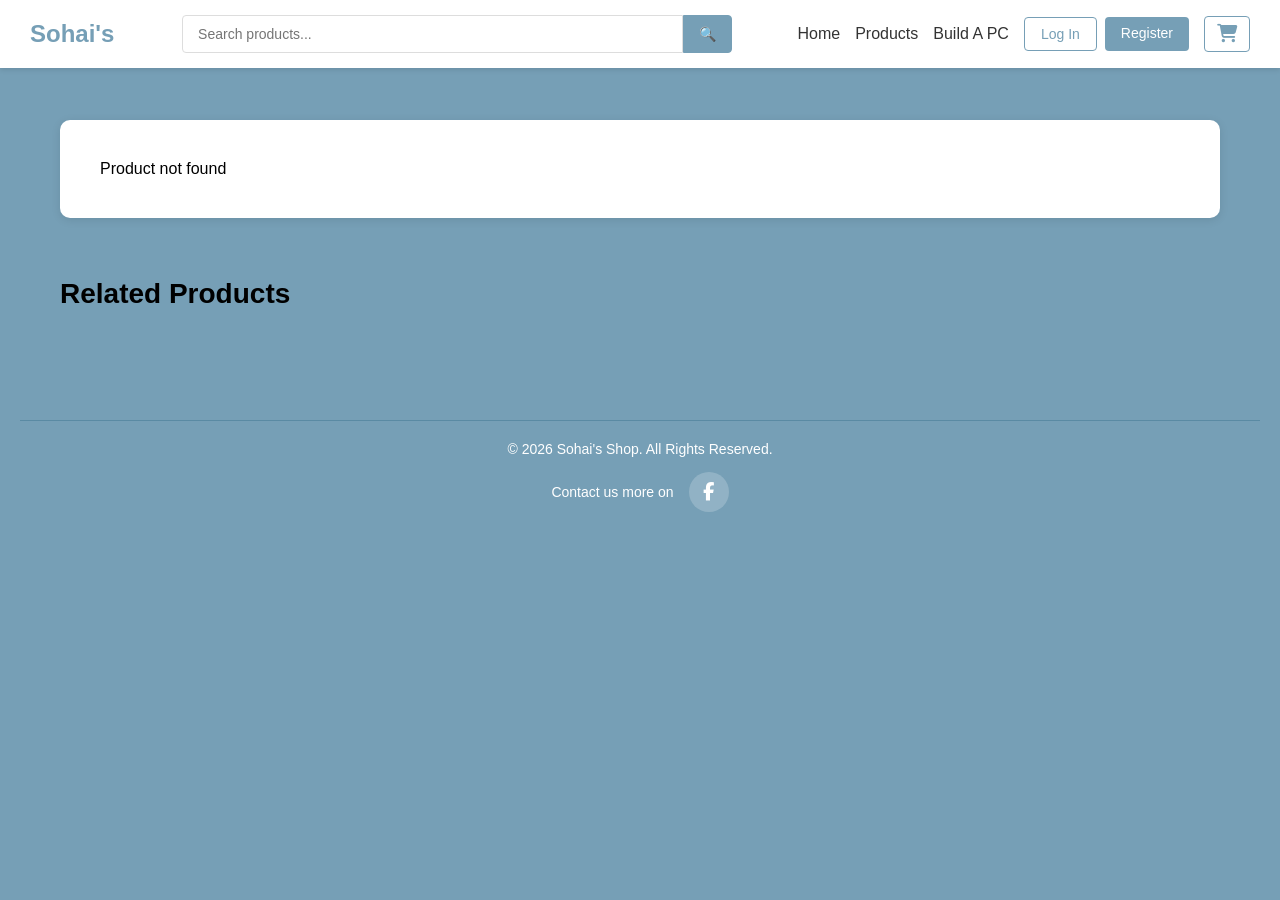
==== pages/product.html @ 2d788b6e "Initialize Commit" ====
<!DOCTYPE html>
<html lang="en">

<head>
  <meta charset="UTF-8">
  <meta name="viewport" content="width=device-width, initial-scale=1.0">
  <title>Product Detail</title>
  <link rel="stylesheet" href="../assets/stylesheet/product.css">
  <link rel="stylesheet" href="https://cdnjs.cloudflare.com/ajax/libs/font-awesome/6.4.0/css/all.min.css">
</head>

<body>
  <!-- Header will be loaded dynamically -->
  <div id="header-container"></div>

  <div class="product-container">
    <div class="product-content">
      <!-- Product Image Section -->
      <div class="product-image-section">
        <div class="main-image">
          <img id="main-image" src="" alt="Product Image">
        </div>
      </div>

      <!-- Product Details Section -->
      <div class="product-details-section">
        <h1 id="product-name" class="product-name"></h1>

        <div class="rating">
          <span class="stars">★★★★★</span>
          <span class="review-count">(0 reviews)</span>
        </div>

        <div class="price-section">
          <span class="price" id="product-price"></span>
          <span class="status">In Stock</span>
        </div>

        <p class="description" id="product-description">High-quality product with premium features and excellent
          performance.</p>

        <div class="specifications">
          <h3>Specifications</h3>
          <ul id="specs-list">
            <li>Premium Quality</li>
            <li>Durable Design</li>
            <li>Professional Grade</li>
          </ul>
        </div>

        <div class="quantity-section">
          <label for="quantity">Quantity:</label>
          <div class="quantity-selector">
            <button class="qty-btn" id="qty-minus">−</button>
            <input type="number" id="quantity" value="1" min="1" max="10">
            <button class="qty-btn" id="qty-plus">+</button>
          </div>
        </div>

        <div class="action-buttons">
          <button class="btn-add-cart"><i class="fas fa-shopping-cart"></i> Add to Cart</button>
          <button class="btn-wishlist"><i class="fas fa-heart"></i></button>
        </div>
      </div>
    </div>

    <!-- Related Products Section -->
    <div class="related-products">
      <h2>Related Products</h2>
      <div id="related-list" class="related-products-grid">
      </div>
    </div>
  </div>

  <!-- Footer -->
  <footer class="site-footer">
    <p>&copy; 2026 Sohai's Shop. All Rights Reserved.</p>
    <div class="footer-social">
      <p class="contact-text">Contact us more on</p>
      <a href="https://www.facebook.com/sohaicomputer" target="_blank" class="social-icon facebook-icon">
        <i class="fab fa-facebook-f"></i>
      </a>
    </div>
  </footer>

  <script src="../assets/script/collections.js"></script>
  <script src="../assets/script/auth.js"></script>
  <script src="../assets/script/cart.js"></script>
  <script src="../assets/script/load-header.js"></script>
  <script src="../assets/script/product.js"></script>
</body>

</html>
---- assets/stylesheet/product.css ----
:root {
    --primary-color: ;
    --secondary-color: #E2DBBE;
    --third-color: #769FB6;

    --product-card-color: #FFFF;
    --product-card-nameColor: #000000;
    --product-card-priceColor: #000000;

    --product-name-size: ;
    --product-price-size: ;
    --product-description-size: ;

    --card-background-color: ;
}

* {
    margin: 0;
    padding: 0;
    box-sizing: border-box;
    font-family: Arial, sans-serif;
}

body {
    padding: 80px 20px 0 20px;
    background-color: var(--third-color);
    margin: 0;
}

/* Header Style */

.site-header {
    background-color: #fff;
    box-shadow: 0 2px 5px rgba(0, 0, 0, 0.1);
    position: fixed;
    top: 0;
    left: 0;
    right: 0;
    z-index: 1000;
}

.header-container {
    width: 100%;
    padding: 15px 30px;
    display: flex;
    align-items: center;
    gap: 50px;
}

.logo {
    text-decoration: none;
    flex-shrink: 0;
    margin-right: 10px;
}

.logo-text {
    font-size: 24px;
    font-weight: bold;
    color: var(--third-color, #769FB6);
}

.search-bar {
    display: flex;
    align-items: center;
    width: 550px;
    margin: 0 auto;
}

.search-input {
    flex: 1;
    padding: 10px 15px;
    border: 1px solid #ddd;
    border-radius: 4px 0 0 4px;
    font-size: 14px;
    outline: none;
}

.search-input:focus {
    border-color: var(--third-color, #769FB6);
}

.search-btn {
    padding: 10px 15px;
    background-color: var(--third-color, #769FB6);
    border: 1px solid var(--third-color, #769FB6);
    border-radius: 0 4px 4px 0;
    cursor: pointer;
    font-size: 14px;
}

.search-btn:hover {
    background-color: #5a8aa3;
}

.main-nav {
    display: flex;
    align-items: center;
    flex-shrink: 0;
    margin-left: auto;
}

.nav-list {
    list-style: none;
    display: flex;
    gap: 15px;
}

.nav-list li a {
    text-decoration: none;
    color: #333;
    font-size: 16px;
    transition: color 0.3s ease;
}

.nav-list li a:hover {
    color: var(--third-color, #769FB6);
}

/* Auth Buttons */
.auth-buttons {
    display: flex;
    gap: 8px;
    margin-left: 15px;
}

.btn-login,
.btn-register {
    padding: 8px 16px;
    border-radius: 4px;
    text-decoration: none;
    font-size: 14px;
    transition: all 0.3s ease;
}

.btn-login {
    color: var(--third-color, #769FB6);
    border: 1px solid var(--third-color, #769FB6);
}

.btn-login:hover {
    background-color: var(--third-color, #769FB6);
    color: #fff;
}

.btn-register {
    background-color: var(--third-color, #769FB6);
    color: #fff;
}

.btn-register:hover {
    background-color: #5a8aa3;
}

/* Cart Button Styles */
.header-right-section {
    display: flex;
    align-items: center;
    gap: 15px;
}

.cart-button {
    position: relative;
    background: none;
    border: 1px solid var(--third-color, #769FB6);
    color: var(--third-color, #769FB6);
    font-size: 18px;
    padding: 8px 12px;
    cursor: pointer;
    border-radius: 4px;
    transition: all 0.3s ease;
    display: flex;
    align-items: center;
    gap: 5px;
}

.cart-button:hover {
    background-color: var(--third-color, #769FB6);
    color: #fff;
}

.cart-badge {
    position: absolute;
    top: -8px;
    right: -8px;
    background-color: #e74c3c;
    color: white;
    border-radius: 50%;
    width: 20px;
    height: 20px;
    display: flex;
    align-items: center;
    justify-content: center;
    font-size: 12px;
    font-weight: bold;
}

/* Login/Register Modal Styles */
.modal {
    display: none;
    position: fixed;
    z-index: 2000;
    left: 0;
    top: 0;
    width: 100%;
    height: 100%;
    background-color: rgba(0, 0, 0, 0.5);
    justify-content: center;
    align-items: center;
}

.modal-content {
    background-color: #fff;
    padding: 30px;
    border-radius: 8px;
    box-shadow: 0 4px 20px rgba(0, 0, 0, 0.3);
    width: 90%;
    max-width: 400px;
    animation: slideIn 0.3s ease;
}

@keyframes slideIn {
    from {
        opacity: 0;
        transform: translateY(-20px);
    }

    to {
        opacity: 1;
        transform: translateY(0);
    }
}

.modal-header {
    display: flex;
    justify-content: space-between;
    align-items: center;
    margin-bottom: 20px;
    border-bottom: 1px solid #eee;
    padding-bottom: 15px;
}

.modal-header h2 {
    margin: 0;
    font-size: 24px;
    color: #333;
}

.close-modal {
    background: none;
    border: none;
    font-size: 28px;
    cursor: pointer;
    color: #999;
    transition: color 0.3s ease;
}

.close-modal:hover {
    color: #333;
}

.auth-form {
    display: flex;
    flex-direction: column;
    gap: 15px;
}

.form-group {
    display: flex;
    flex-direction: column;
}

.form-group label {
    margin-bottom: 5px;
    color: #333;
    font-weight: 600;
    font-size: 14px;
}

.form-group input {
    padding: 10px 12px;
    border: 1px solid #ddd;
    border-radius: 4px;
    font-size: 14px;
    transition: border-color 0.3s ease;
}

.form-group input:focus {
    outline: none;
    border-color: var(--third-color, #769FB6);
}

.btn-submit {
    padding: 12px;
    background-color: var(--third-color, #769FB6);
    color: white;
    border: none;
    border-radius: 4px;
    font-size: 16px;
    font-weight: 600;
    cursor: pointer;
    transition: background-color 0.3s ease;
}

.btn-submit:hover {
    background-color: #5a8aa3;
}

.toggle-text {
    text-align: center;
    font-size: 14px;
    color: #666;
    margin-top: 10px;
}

.toggle-text a {
    color: var(--third-color, #769FB6);
    text-decoration: none;
    font-weight: 600;
    cursor: pointer;
}

.toggle-text a:hover {
    text-decoration: underline;
}

.btn-logout {
    padding: 8px 16px;
    background-color: #e74c3c;
    color: #fff;
    border: none;
    border-radius: 4px;
    text-decoration: none;
    font-size: 14px;
    cursor: pointer;
    transition: all 0.3s ease;
}

.btn-logout:hover {
    background-color: #c0392b;
}

/* User Button Styles */
.btn-user {
    padding: 8px 16px;
    background-color: var(--third-color, #769FB6);
    color: #fff;
    border: none;
    border-radius: 4px;
    text-decoration: none;
    font-size: 14px;
    cursor: pointer;
    transition: all 0.3s ease;
}

.btn-user:hover {
    background-color: #5a8aa3;
}

/* Cart Container and Dropdown */
.cart-container {
    position: relative;
}

.cart-dropdown {
    position: absolute;
    top: 100%;
    right: 0;
    width: 350px;
    background: white;
    border: 1px solid #ddd;
    border-radius: 8px;
    box-shadow: 0 4px 12px rgba(0, 0, 0, 0.15);
    margin-top: 10px;
    z-index: 1001;
    max-height: 500px;
    display: flex;
    flex-direction: column;
}

.cart-dropdown-header {
    display: flex;
    justify-content: space-between;
    align-items: center;
    padding: 15px;
    border-bottom: 1px solid #eee;
}

.cart-dropdown-header h3 {
    margin: 0;
    font-size: 18px;
    color: #333;
}

.close-dropdown {
    background: none;
    border: none;
    font-size: 24px;
    cursor: pointer;
    color: #999;
    transition: color 0.3s ease;
}

.close-dropdown:hover {
    color: #333;
}

.cart-items-list {
    padding: 15px;
    overflow-y: auto;
    max-height: 350px;
}

.empty-cart {
    text-align: center;
    color: #999;
    padding: 20px;
    font-size: 14px;
}

.cart-item {
    display: flex;
    justify-content: space-between;
    align-items: center;
    padding: 12px;
    border-bottom: 1px solid #eee;
    gap: 10px;
}

.item-info {
    flex: 1;
}

.item-name {
    margin: 0;
    font-weight: 600;
    font-size: 14px;
    color: #333;
}

.item-price {
    margin: 5px 0 0 0;
    font-size: 12px;
    color: #666;
}

.remove-item {
    padding: 6px 12px;
    background-color: #e74c3c;
    color: white;
    border: none;
    border-radius: 4px;
    font-size: 12px;
    cursor: pointer;
    transition: background-color 0.3s ease;
    white-space: nowrap;
}

.remove-item:hover {
    background-color: #c0392b;
}

.cart-total {
    padding: 15px;
    border-top: 2px solid #eee;
    text-align: right;
    font-size: 16px;
    color: #333;
    background-color: #f5f5f5;
}

/* Registration Success Modal */
.registration-modal {
    display: flex !important;
    position: fixed;
    z-index: 2500;
    left: 0;
    top: 0;
    width: 100%;
    height: 100%;
    background-color: rgba(0, 0, 0, 0.5);
    justify-content: center;
    align-items: center;
}

.registration-content {
    background-color: #fff;
    padding: 40px;
    border-radius: 12px;
    box-shadow: 0 4px 20px rgba(0, 0, 0, 0.3);
    width: 90%;
    max-width: 450px;
    text-align: center;
    animation: slideIn 0.3s ease;
}

.success-icon {
    width: 80px;
    height: 80px;
    background-color: #27ae60;
    color: white;
    border-radius: 50%;
    display: flex;
    align-items: center;
    justify-content: center;
    font-size: 48px;
    margin: 0 auto 20px;
    font-weight: bold;
}

.registration-content h2 {
    margin: 0 0 15px 0;
    font-size: 28px;
    color: #333;
}

.registration-content p {
    margin: 10px 0;
    font-size: 16px;
    color: #666;
}

.btn-close-registration {
    margin-top: 25px;
    padding: 12px 30px;
    background-color: var(--third-color, #769FB6);
    color: white;
    border: none;
    border-radius: 4px;
    font-size: 16px;
    font-weight: 600;
    cursor: pointer;
    transition: background-color 0.3s ease;
}

.btn-close-registration:hover {
    background-color: #5a8aa3;
}

.container {
    display: inline-flex;
    flex-direction: column;
    flex-wrap: wrap;
    justify-content: flex-end;
    align-items: stretch;
    align-content: stretch;
    gap: 8px;
}


/* Product List Styles */

#product-list {
    padding-top: 50px;

    display: grid;
    grid-template-columns: repeat(auto-fit, minmax(200px, 1fr));
    gap: 20px;
    max-width: 1200px;
    margin: 0 auto;
}

.card {
    background: var(--product-card-color);
    border-radius: 10px;
    padding: 15px;
    box-shadow: 0 4px 10px rgba(0, 0, 0, 0.1);
    text-align: center;
    transition: transform 0.2s ease, box-shadow 0.2s ease;
    display: flex;
    flex-direction: column;
    height: 100%;
}

.card:hover {
    transform: translateY(-5px);
    box-shadow: 0 6px 15px rgba(0, 0, 0, 0.15);
}

.card img {
    width: 100%;
    height: auto;
    aspect-ratio: 1 / 1;
    object-fit: cover;
    border-radius: 8px;
    display: block;
    border: 1px solid var(--product-card-nameColor);
}

.card h3 {
    color: var(--product-card-nameColor);
    margin: 10px 0 5px;
    font-size: 18px;
    text-decoration: none;
}

.card h1 {
    color: var(--product-card-nameColor);
    margin: 10px 0 5px;
    font-size: 18px;
    text-decoration: none;
}

.card p {
    color: var(--product-card-priceColor);
    font-weight: bold;
    margin-top: auto;
    text-decoration: none;
}

.card-link {
    text-decoration: none;
    color: inherit;
    display: block;
}

/* Product detail card */
#product-detail .card {
    position: absolute;
    top: 100px;
    left: 20px;
    width: 25%;
    height: auto;
    min-width: 200px;
}

#product-detail .card:hover {
    transform: none;
    box-shadow: 0 4px 10px rgba(0, 0, 0, 0.1);
}

/* Product Detail Page Styles */
.product-container {
    max-width: 1200px;
    margin: 0 auto;
    padding: 40px 20px;
}

.product-content {
    display: grid;
    grid-template-columns: 1fr 1fr;
    gap: 40px;
    background: white;
    padding: 40px;
    border-radius: 10px;
    box-shadow: 0 2px 10px rgba(0, 0, 0, 0.1);
    margin-bottom: 60px;
}

.product-image-section {
    display: flex;
    justify-content: center;
    align-items: center;
}

.main-image {
    width: 100%;
    aspect-ratio: 1 / 1;
    border-radius: 10px;
    overflow: hidden;
    background-color: #f5f5f5;
    display: flex;
    align-items: center;
    justify-content: center;
}

.main-image img {
    width: 100%;
    height: 100%;
    object-fit: cover;
}

.product-details-section {
    display: flex;
    flex-direction: column;
    justify-content: flex-start;
    gap: 20px;
}

.product-name {
    font-size: 32px;
    color: var(--product-card-nameColor);
    margin: 0;
    font-weight: bold;
}

.rating {
    display: flex;
    align-items: center;
    gap: 10px;
}

.stars {
    color: #ffc107;
    font-size: 18px;
}

.review-count {
    color: #666;
    font-size: 14px;
}

.price-section {
    display: flex;
    align-items: center;
    gap: 20px;
}

.price {
    font-size: 36px;
    color: #d32f2f;
    font-weight: bold;
}

.status {
    background-color: #4caf50;
    color: white;
    padding: 5px 10px;
    border-radius: 5px;
    font-size: 12px;
    font-weight: bold;
}

.description {
    font-size: 16px;
    color: #555;
    line-height: 1.6;
}

.specifications {
    border-top: 1px solid #eee;
    border-bottom: 1px solid #eee;
    padding: 20px 0;
}

.specifications h3 {
    font-size: 18px;
    margin: 0 0 10px 0;
    color: var(--product-card-nameColor);
}

.specifications ul {
    list-style: none;
    padding: 0;
    margin: 0;
}

.specifications li {
    padding: 8px 0;
    color: #666;
    font-size: 14px;
}

.specifications li:before {
    content: "✓ ";
    color: #4caf50;
    font-weight: bold;
    margin-right: 8px;
}

.quantity-section {
    display: flex;
    align-items: center;
    gap: 15px;
}

.quantity-section label {
    font-weight: bold;
    color: var(--product-card-nameColor);
}

.quantity-selector {
    display: flex;
    align-items: center;
    border: 1px solid #ddd;
    border-radius: 5px;
    overflow: hidden;
}

.qty-btn {
    background-color: #f5f5f5;
    border: none;
    padding: 8px 12px;
    cursor: pointer;
    font-size: 18px;
    transition: background-color 0.3s;
}

.qty-btn:hover {
    background-color: #e0e0e0;
}

#quantity {
    border: none;
    width: 50px;
    text-align: center;
    font-size: 16px;
    padding: 8px;
}

#quantity:focus {
    outline: none;
}

.action-buttons {
    display: flex;
    gap: 15px;
}

.btn-add-cart,
.btn-wishlist {
    padding: 15px 30px;
    border: none;
    border-radius: 5px;
    font-size: 16px;
    cursor: pointer;
    transition: all 0.3s ease;
    font-weight: bold;
}

.btn-add-cart {
    background-color: var(--third-color, #769FB6);
    color: white;
    flex: 1;
}

.btn-add-cart:hover {
    background-color: #5a8aa3;
    transform: translateY(-2px);
    box-shadow: 0 4px 12px rgba(0, 0, 0, 0.2);
}

.btn-wishlist {
    background-color: #f5f5f5;
    color: var(--third-color, #769FB6);
    width: 50px;
    padding: 15px;
}

.btn-wishlist:hover {
    background-color: #e0e0e0;
}

/* Related Products */
.related-products {
    margin-top: 60px;
}

.related-products h2 {
    font-size: 28px;
    margin: 0 0 30px 0;
    color: var(--product-card-nameColor);
}

.related-products-grid {
    display: grid;
    grid-template-columns: repeat(auto-fit, minmax(200px, 1fr));
    gap: 20px;
}

.related-card {
    background: white;
    border-radius: 10px;
    overflow: hidden;
    box-shadow: 0 2px 8px rgba(0, 0, 0, 0.1);
    transition: transform 0.3s ease, box-shadow 0.3s ease;
}

.related-card:hover {
    transform: translateY(-5px);
    box-shadow: 0 6px 16px rgba(0, 0, 0, 0.15);
}

.related-card img {
    width: 100%;
    aspect-ratio: 1 / 1;
    object-fit: cover;
}

.related-card-info {
    padding: 15px;
}

.related-card h3 {
    font-size: 16px;
    margin: 0 0 10px 0;
    color: var(--product-card-nameColor);
}

.related-card-price {
    font-size: 18px;
    color: #d32f2f;
    font-weight: bold;
}

/* Footer */
.site-footer {
    background-color: var(--third-color, #769FB6);
    color: #fff;
    text-align: center;
    padding: 20px 30px;
    margin-top: 40px;
    border-top: 1px solid #5a8aa3;
}

.site-footer p {
    margin: 0;
    font-size: 14px;
}

.footer-social {
    margin-top: 15px;
    display: flex;
    align-items: center;
    justify-content: center;
    gap: 15px;
}

.contact-text {
    margin: 0;
    font-size: 14px;
    color: #fff;
}

.social-icon {
    display: inline-flex;
    align-items: center;
    justify-content: center;
    width: 40px;
    height: 40px;
    background-color: rgba(255, 255, 255, 0.2);
    color: #fff;
    border-radius: 50%;
    text-decoration: none;
    transition: background-color 0.3s ease, transform 0.3s ease;
    font-size: 18px;
}

.social-icon:hover {
    background-color: rgba(255, 255, 255, 0.4);
    transform: scale(1.1);
}

.facebook-icon:hover {
    background-color: #3b5998;
}

/* Tablet responsiveness */
@media (max-width: 768px) {
    body {
        padding: 15px;
    }

    #product-list {
        grid-template-columns: repeat(auto-fit, minmax(150px, 1fr));
        gap: 15px;
    }

    .card {
        padding: 12px;
    }

    .card h3 {
        font-size: 16px;
    }
}

/* Mobile responsiveness */
@media (max-width: 480px) {
    body {
        padding: 10px;
    }

    #product-list {
        grid-template-columns: repeat(auto-fit, minmax(120px, 1fr));
        gap: 10px;
    }

    .card {
        padding: 10px;
    }

    .card h3 {
        margin: 8px 0 4px;
        font-size: 14px;
    }

    .card p {
        font-size: 14px;
    }
}
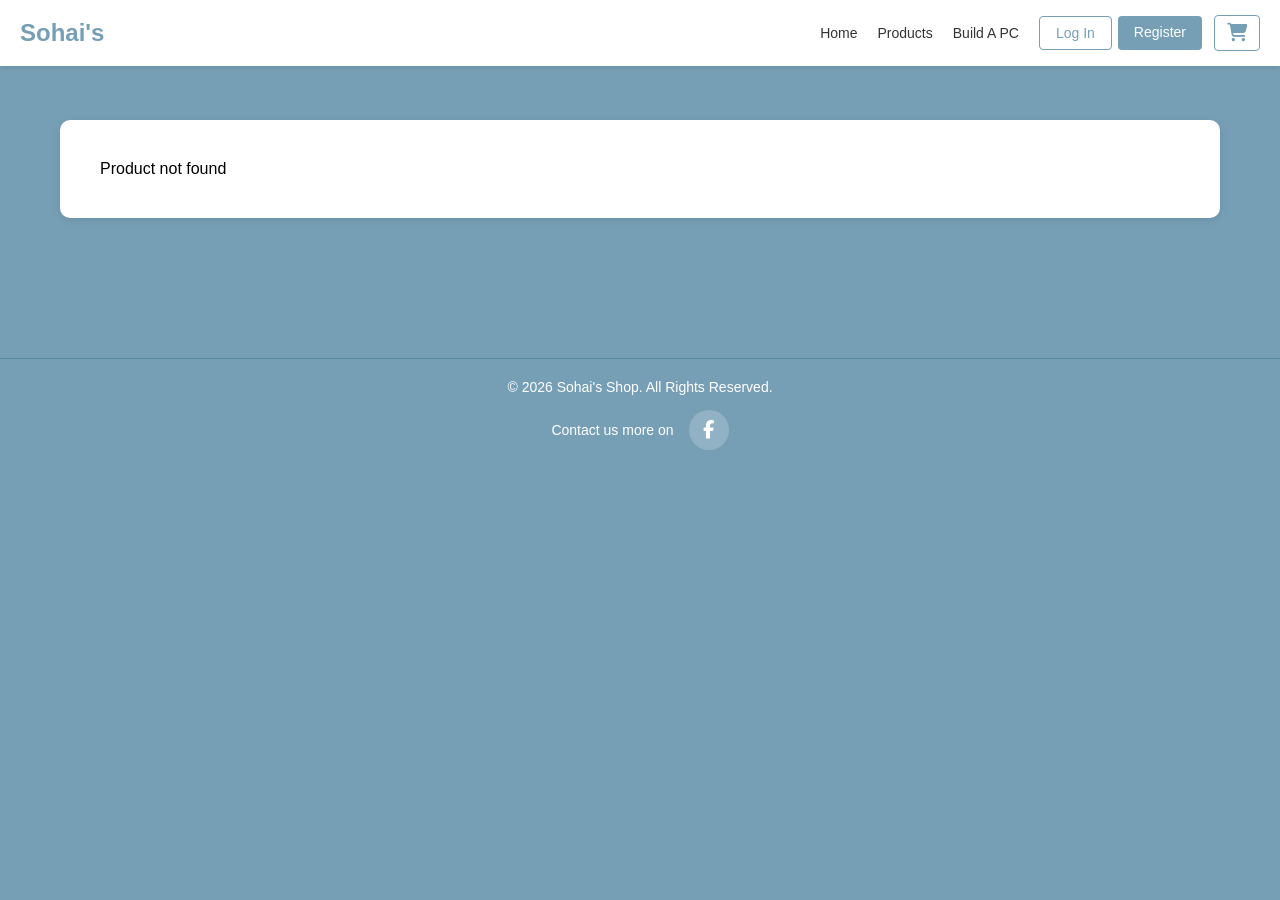
==== commit db46056d: "Final fix I swear promise na to" ====
--- a/pages/product.html
+++ b/pages/product.html
@@ -6,6 +6,7 @@
   <meta name="viewport" content="width=device-width, initial-scale=1.0">
   <title>Product Detail</title>
   <link rel="stylesheet" href="../assets/stylesheet/product.css">
+  <link rel="stylesheet" href="../assets/stylesheet/style.css">
   <link rel="stylesheet" href="https://cdnjs.cloudflare.com/ajax/libs/font-awesome/6.4.0/css/all.min.css">
 </head>
 
@@ -63,13 +64,6 @@
         </div>
       </div>
     </div>
-
-    <!-- Related Products Section -->
-    <div class="related-products">
-      <h2>Related Products</h2>
-      <div id="related-list" class="related-products-grid">
-      </div>
-    </div>
   </div>
 
   <!-- Footer -->
--- a/assets/stylesheet/product.css
+++ b/assets/stylesheet/product.css
@@ -27,196 +27,7 @@
     margin: 0;
 }
 
-/* Header Style */
-
-.site-header {
-    background-color: #fff;
-    box-shadow: 0 2px 5px rgba(0, 0, 0, 0.1);
-    position: fixed;
-    top: 0;
-    left: 0;
-    right: 0;
-    z-index: 1000;
-}
-
-.header-container {
-    width: 100%;
-    padding: 15px 30px;
-    display: flex;
-    align-items: center;
-    gap: 50px;
-}
-
-.logo {
-    text-decoration: none;
-    flex-shrink: 0;
-    margin-right: 10px;
-}
-
-.logo-text {
-    font-size: 24px;
-    font-weight: bold;
-    color: var(--third-color, #769FB6);
-}
-
-.search-bar {
-    display: flex;
-    align-items: center;
-    width: 550px;
-    margin: 0 auto;
-}
-
-.search-input {
-    flex: 1;
-    padding: 10px 15px;
-    border: 1px solid #ddd;
-    border-radius: 4px 0 0 4px;
-    font-size: 14px;
-    outline: none;
-}
-
-.search-input:focus {
-    border-color: var(--third-color, #769FB6);
-}
-
-.search-btn {
-    padding: 10px 15px;
-    background-color: var(--third-color, #769FB6);
-    border: 1px solid var(--third-color, #769FB6);
-    border-radius: 0 4px 4px 0;
-    cursor: pointer;
-    font-size: 14px;
-}
-
-.search-btn:hover {
-    background-color: #5a8aa3;
-}
-
-.main-nav {
-    display: flex;
-    align-items: center;
-    flex-shrink: 0;
-    margin-left: auto;
-}
-
-.nav-list {
-    list-style: none;
-    display: flex;
-    gap: 15px;
-}
-
-.nav-list li a {
-    text-decoration: none;
-    color: #333;
-    font-size: 16px;
-    transition: color 0.3s ease;
-}
-
-.nav-list li a:hover {
-    color: var(--third-color, #769FB6);
-}
-
-/* Auth Buttons */
-.auth-buttons {
-    display: flex;
-    gap: 8px;
-    margin-left: 15px;
-}
-
-.btn-login,
-.btn-register {
-    padding: 8px 16px;
-    border-radius: 4px;
-    text-decoration: none;
-    font-size: 14px;
-    transition: all 0.3s ease;
-}
-
-.btn-login {
-    color: var(--third-color, #769FB6);
-    border: 1px solid var(--third-color, #769FB6);
-}
-
-.btn-login:hover {
-    background-color: var(--third-color, #769FB6);
-    color: #fff;
-}
-
-.btn-register {
-    background-color: var(--third-color, #769FB6);
-    color: #fff;
-}
-
-.btn-register:hover {
-    background-color: #5a8aa3;
-}
-
-/* Cart Button Styles */
-.header-right-section {
-    display: flex;
-    align-items: center;
-    gap: 15px;
-}
-
-.cart-button {
-    position: relative;
-    background: none;
-    border: 1px solid var(--third-color, #769FB6);
-    color: var(--third-color, #769FB6);
-    font-size: 18px;
-    padding: 8px 12px;
-    cursor: pointer;
-    border-radius: 4px;
-    transition: all 0.3s ease;
-    display: flex;
-    align-items: center;
-    gap: 5px;
-}
-
-.cart-button:hover {
-    background-color: var(--third-color, #769FB6);
-    color: #fff;
-}
-
-.cart-badge {
-    position: absolute;
-    top: -8px;
-    right: -8px;
-    background-color: #e74c3c;
-    color: white;
-    border-radius: 50%;
-    width: 20px;
-    height: 20px;
-    display: flex;
-    align-items: center;
-    justify-content: center;
-    font-size: 12px;
-    font-weight: bold;
-}
-
-/* Login/Register Modal Styles */
-.modal {
-    display: none;
-    position: fixed;
-    z-index: 2000;
-    left: 0;
-    top: 0;
-    width: 100%;
-    height: 100%;
-    background-color: rgba(0, 0, 0, 0.5);
-    justify-content: center;
-    align-items: center;
-}
-
-.modal-content {
-    background-color: #fff;
-    padding: 30px;
-    border-radius: 8px;
-    box-shadow: 0 4px 20px rgba(0, 0, 0, 0.3);
-    width: 90%;
-    max-width: 400px;
-    animation: slideIn 0.3s ease;
-}
+/* Header styles removed — use global style.css for header and cart to keep consistent */
 
 @keyframes slideIn {
     from {
--- a/assets/stylesheet/style.css
+++ b/assets/stylesheet/style.css
@@ -0,0 +1,2032 @@
+:root {
+    --primary-color: ;
+    --secondary-color: #E2DBBE;
+    --third-color: #769FB6;
+
+    --product-card-color: #ffff;
+    --product-card-nameColor: #000000;
+    --product-card-priceColor: #000000;
+
+    --product-name-size: ;
+    --product-price-size: ;
+    --product-description-size: ;
+
+    --card-background-color: #fff;
+}
+
+* {
+    margin: 0;
+    padding: 0;
+    box-sizing: border-box;
+    font-family: Arial, sans-serif;
+}
+
+body {
+    background-color: var(--third-color);
+    padding: 0;
+    margin: 0;
+    padding-top: 80px;
+}
+
+/* Header Styles */
+.site-header {
+    background-color: #fff;
+    box-shadow: 0 2px 5px rgba(0, 0, 0, 0.1);
+    position: fixed;
+    top: 0;
+    left: 0;
+    right: 0;
+    z-index: 1000;
+}
+
+.header-container {
+    width: 100%;
+    padding: 15px 20px;
+    display: flex;
+    align-items: center;
+    gap: 20px;
+    flex-wrap: wrap;
+    justify-content: space-between;
+}
+
+.logo {
+    text-decoration: none;
+    flex-shrink: 0;
+    margin-right: 10px;
+}
+
+.logo-text {
+    font-size: 24px;
+    font-weight: bold;
+    color: var(--third-color, #769FB6);
+}
+
+/* Carousel Styles */
+.carousel-container {
+    position: relative;
+    width: 100%;
+    height: 40vh;
+    min-height: 150px;
+    max-height: 500px;
+    overflow: hidden;
+    margin-top: 20px;
+}
+
+.carousel-slide {
+    width: 100%;
+    height: 100%;
+}
+
+.carousel-item {
+    position: absolute;
+    top: 0;
+    left: 0;
+    width: 100%;
+    height: 100%;
+    opacity: 0;
+    transition: opacity 0.5s ease-in-out;
+}
+
+.carousel-item.active {
+    opacity: 1;
+}
+
+.carousel-item img {
+    width: 100%;
+    height: 100%;
+    object-fit: cover;
+}
+
+.carousel-btn {
+    position: absolute;
+    top: 50%;
+    transform: translateY(-50%);
+    background: rgba(0, 0, 0, 0.5);
+    color: #fff;
+    border: none;
+    padding: 15px 20px;
+    cursor: pointer;
+    font-size: 18px;
+    z-index: 10;
+    transition: background 0.3s;
+}
+
+.carousel-btn:hover {
+    background: rgba(0, 0, 0, 0.8);
+}
+
+.carousel-btn.prev {
+    left: 10px;
+
+}
+
+.carousel-btn.next {
+    right: 10px;
+}
+
+.carousel-dots {
+    position: absolute;
+    bottom: 15px;
+    left: 50%;
+    transform: translateX(-50%);
+    display: flex;
+    gap: 10px;
+}
+
+.dot {
+    width: 12px;
+    height: 12px;
+    border-radius: 50%;
+    background: rgba(255, 255, 255, 0.5);
+    cursor: pointer;
+    transition: background 0.3s;
+}
+
+.dot.active {
+    background: #fff;
+}
+
+.dot:hover {
+    background: rgba(255, 255, 255, 0.8);
+}
+
+/* Search Bar */
+.search-bar {
+    display: none;
+    align-items: center;
+    width: 100%;
+    max-width: 550px;
+    margin: 0 auto;
+    order: 3;
+    flex-basis: 100%;
+}
+
+.search-input {
+    flex: 1;
+    padding: 10px 15px;
+    border: 1px solid #ddd;
+    border-radius: 4px 0 0 4px;
+    font-size: 14px;
+    outline: none;
+}
+
+.search-input:focus {
+    border-color: var(--third-color, #769FB6);
+}
+
+.search-btn {
+    padding: 10px 15px;
+    background-color: var(--third-color, #769FB6);
+    border: 1px solid var(--third-color, #769FB6);
+    border-radius: 0 4px 4px 0;
+    cursor: pointer;
+    font-size: 14px;
+}
+
+.search-btn:hover {
+    background-color: #5a8aa3;
+}
+
+.main-nav {
+    display: flex;
+    align-items: center;
+    flex-shrink: 0;
+    margin-left: auto;
+    flex-wrap: nowrap;
+    gap: 20px;
+}
+
+.nav-list {
+    list-style: none;
+    display: flex;
+    gap: 20px;
+    flex-wrap: wrap;
+}
+
+.nav-list li a {
+    text-decoration: none;
+    color: #333;
+    font-size: 14px;
+    transition: color 0.3s ease;
+    white-space: nowrap;
+}
+
+.nav-list li a:hover {
+    color: var(--third-color, #769FB6);
+}
+
+/* Auth Buttons */
+.auth-buttons {
+    display: flex;
+    gap: 6px;
+    margin-left: 0;
+}
+
+.btn-login,
+.btn-register {
+    padding: 8px 16px;
+    border-radius: 4px;
+    text-decoration: none;
+    font-size: 14px;
+    transition: all 0.3s ease;
+}
+
+.btn-login {
+    color: var(--third-color, #769FB6);
+    border: 1px solid var(--third-color, #769FB6);
+}
+
+.btn-login:hover {
+    background-color: var(--third-color, #769FB6);
+    color: #fff;
+}
+
+.btn-register {
+    background-color: var(--third-color, #769FB6);
+    color: #fff;
+}
+
+.btn-register:hover {
+    background-color: #5a8aa3;
+}
+
+.btn-admin-dashboard {
+    display: flex;
+    align-items: center;
+    gap: 6px;
+    padding: 8px 16px;
+    border-radius: 4px;
+    text-decoration: none;
+    font-size: 14px;
+    transition: all 0.3s ease;
+    background-color: #2563eb;
+    color: #fff;
+    border: 1px solid #2563eb;
+}
+
+.btn-admin-dashboard:hover {
+    background-color: #1e40af;
+    border-color: #1e40af;
+    box-shadow: 0 2px 8px rgba(37, 99, 235, 0.3);
+}
+
+.btn-admin-dashboard i {
+    font-size: 16px;
+}
+
+/* Cart Button Styles */
+.header-right-section {
+    display: flex;
+    align-items: center;
+    gap: 12px;
+    margin-left: auto;
+}
+
+.cart-button {
+    position: relative;
+    background: none;
+    border: 1px solid var(--third-color, #769FB6);
+    color: var(--third-color, #769FB6);
+    font-size: 18px;
+    padding: 8px 12px;
+    cursor: pointer;
+    border-radius: 4px;
+    transition: all 0.3s ease;
+    display: flex;
+    align-items: center;
+    gap: 5px;
+}
+
+.cart-button:hover {
+    background-color: var(--third-color, #769FB6);
+    color: #fff;
+}
+
+.cart-badge {
+    position: absolute;
+    top: -8px;
+    right: -8px;
+    background-color: #e74c3c;
+    color: white;
+    border-radius: 50%;
+    width: 20px;
+    height: 20px;
+    display: flex;
+    align-items: center;
+    justify-content: center;
+    font-size: 12px;
+    font-weight: bold;
+}
+
+/* Collection Page Styles */
+.collection-page-shell {
+    max-width: 1240px;
+    margin: 0 auto;
+    padding: 24px 20px 72px;
+}
+
+.collection-hero {
+    display: flex;
+    align-items: flex-start;
+    justify-content: space-between;
+    gap: 20px;
+    margin-bottom: 28px;
+    padding: 26px 26px 24px;
+    background-color: #fff;
+    border-radius: 24px;
+    box-shadow: 0 18px 50px rgba(12, 35, 64, 0.05);
+}
+
+.collection-hero-copy {
+    max-width: 760px;
+}
+
+.collection-eyebrow {
+    margin-bottom: 12px;
+    font-size: 0.88rem;
+    font-weight: 700;
+    color: #4f46e5;
+    letter-spacing: 0.08em;
+    text-transform: uppercase;
+}
+
+.collection-hero h1 {
+    margin: 0 0 16px;
+    font-size: clamp(2rem, 2.8vw, 3.4rem);
+    line-height: 1.05;
+    color: #0f172a;
+}
+
+.collection-hero p {
+    margin: 0;
+    color: #475569;
+    font-size: 1rem;
+    line-height: 1.75;
+}
+
+.collection-hero-actions {
+    display: flex;
+    flex-wrap: wrap;
+    gap: 14px;
+    align-items: center;
+}
+
+.btn-primary,
+.btn-secondary {
+    display: inline-flex;
+    align-items: center;
+    justify-content: center;
+    gap: 8px;
+    border-radius: 999px;
+    padding: 12px 20px;
+    font-size: 0.95rem;
+    font-weight: 700;
+    text-decoration: none;
+    transition: background-color 0.2s ease, transform 0.2s ease;
+}
+
+.btn-primary {
+    background-color: var(--third-color, #769FB6);
+    color: #ffffff;
+}
+
+.btn-primary:hover {
+    background-color: #5a8aa3;
+}
+
+.btn-secondary {
+    background-color: #f1f5f9;
+    color: #0f172a;
+}
+
+.btn-secondary:hover {
+    background-color: #e2e8f0;
+}
+
+.collection-grid {
+    display: grid;
+    gap: 24px;
+    grid-template-columns: repeat(auto-fit, minmax(260px, 1fr));
+}
+
+.collection-controls {
+    margin: 24px 0;
+    display: flex;
+    justify-content: center;
+}
+
+.collection-filters {
+    display: flex;
+    flex-wrap: wrap;
+    gap: 10px;
+    justify-content: center;
+}
+
+.collection-filter-btn {
+    border: 1px solid rgba(15, 23, 42, 0.12);
+    background: #fff;
+    color: #0f172a;
+    padding: 10px 16px;
+    border-radius: 999px;
+    cursor: pointer;
+    transition: background-color 0.2s ease, box-shadow 0.2s ease;
+}
+
+.collection-filter-btn.active,
+.collection-filter-btn:hover {
+    background-color: #1e3a8a;
+    color: #fff;
+    box-shadow: 0 8px 20px rgba(30, 58, 138, 0.15);
+}
+
+.collection-card {
+    background-color: #fff;
+    border-radius: 24px;
+    overflow: hidden;
+    box-shadow: 0 18px 45px rgba(12, 35, 64, 0.08);
+    transition: transform 0.25s ease, box-shadow 0.25s ease;
+}
+
+.collection-card:hover {
+    transform: translateY(-4px);
+    box-shadow: 0 24px 60px rgba(12, 35, 64, 0.12);
+}
+
+.card-link {
+    color: inherit;
+    text-decoration: none;
+    display: block;
+    min-height: 100%;
+}
+
+.collection-card img {
+    width: 100%;
+    height: 240px;
+    object-fit: cover;
+    display: block;
+}
+
+.collection-card-body {
+    padding: 20px;
+    display: flex;
+    flex-direction: column;
+    gap: 14px;
+}
+
+.collection-card-badge {
+    display: inline-flex;
+    align-items: center;
+    justify-content: center;
+    padding: 6px 12px;
+    border-radius: 999px;
+    background-color: #eef2ff;
+    color: #1e3a8a;
+    font-size: 0.78rem;
+    font-weight: 700;
+    letter-spacing: 0.02em;
+}
+
+.collection-card-title {
+    margin: 0;
+    font-size: 1.05rem;
+    line-height: 1.4;
+    color: #0f172a;
+}
+
+.collection-card-meta {
+    display: flex;
+    justify-content: space-between;
+    align-items: center;
+    gap: 10px;
+    font-size: 0.95rem;
+    color: #475569;
+}
+
+.collection-card-price {
+    color: #1d4ed8;
+    font-weight: 800;
+}
+
+.product-card-actions {
+    display: flex;
+    align-items: center;
+    justify-content: space-between;
+    gap: 12px;
+}
+
+.card-button {
+    border: none;
+    outline: none;
+    cursor: pointer;
+    background-color: var(--third-color, #769FB6);
+    color: #fff;
+    border-radius: 999px;
+    padding: 10px 16px;
+    font-size: 0.95rem;
+    transition: background-color 0.2s ease;
+}
+
+.card-button:hover {
+    background-color: #5a8aa3;
+}
+
+.card-stats {
+    color: #64748b;
+    font-size: 0.88rem;
+}
+
+@media (max-width: 880px) {
+    .collection-hero {
+        flex-direction: column;
+    }
+}
+
+@media (max-width: 520px) {
+    .collection-card img {
+        height: 200px;
+    }
+}
+
+/* Login/Register Modal Styles */
+.modal {
+    display: none;
+    position: fixed;
+    z-index: 2000;
+    left: 0;
+    top: 0;
+    width: 100%;
+    height: 100%;
+    background-color: rgba(0, 0, 0, 0.5);
+    justify-content: center;
+    align-items: center;
+}
+
+.modal-content {
+    background-color: #fff;
+    padding: 30px;
+    border-radius: 8px;
+    box-shadow: 0 4px 20px rgba(0, 0, 0, 0.3);
+    width: 90%;
+    max-width: 400px;
+    animation: slideIn 0.3s ease;
+}
+
+@keyframes slideIn {
+    from {
+        opacity: 0;
+        transform: translateY(-20px);
+    }
+
+    to {
+        opacity: 1;
+        transform: translateY(0);
+    }
+}
+
+.modal-header {
+    display: flex;
+    justify-content: space-between;
+    align-items: center;
+    margin-bottom: 20px;
+    border-bottom: 1px solid #eee;
+    padding-bottom: 15px;
+}
+
+.modal-header h2 {
+    margin: 0;
+    font-size: 24px;
+    color: #333;
+}
+
+.close-modal {
+    background: none;
+    border: none;
+    font-size: 28px;
+    cursor: pointer;
+    color: #999;
+    transition: color 0.3s ease;
+}
+
+.close-modal:hover {
+    color: #333;
+}
+
+.auth-form {
+    display: flex;
+    flex-direction: column;
+    gap: 15px;
+}
+
+.form-group {
+    display: flex;
+    flex-direction: column;
+}
+
+.form-group label {
+    margin-bottom: 5px;
+    color: #333;
+    font-weight: 600;
+    font-size: 14px;
+}
+
+.form-group input {
+    padding: 10px 12px;
+    border: 1px solid #ddd;
+    border-radius: 4px;
+    font-size: 14px;
+    transition: border-color 0.3s ease;
+}
+
+.form-group input:focus {
+    outline: none;
+    border-color: var(--third-color, #769FB6);
+}
+
+.cart-dropdown-footer {
+    padding: 15px;
+    border-top: 1px solid #eee;
+    background: #fafafa;
+    display: flex;
+    flex-direction: column;
+    gap: 12px;
+}
+
+.cart-footer-total {
+    display: flex;
+    justify-content: space-between;
+    align-items: center;
+    font-weight: 700;
+    color: #333;
+}
+
+.cart-checkout-btn {
+    width: 100%;
+    padding: 12px 16px;
+    border: none;
+    border-radius: 6px;
+    background-color: #3b82f6;
+    color: #fff;
+    font-weight: 700;
+    cursor: pointer;
+    transition: background-color 0.3s ease, transform 0.2s ease;
+}
+
+.cart-checkout-btn:hover {
+    background-color: #2563eb;
+    transform: translateY(-1px);
+}
+
+.checkout-modal-content {
+    position: relative;
+    width: min(580px, 90%);
+    max-width: 620px;
+    max-height: 90vh;
+    overflow-y: auto;
+    background: #fff;
+    border-radius: 12px;
+    padding: 24px;
+}
+
+/* Custom scrollbar styling */
+.checkout-modal-content::-webkit-scrollbar {
+    width: 8px;
+}
+
+.checkout-modal-content::-webkit-scrollbar-track {
+    background: #f5f5f5;
+    border-radius: 4px;
+}
+
+.checkout-modal-content::-webkit-scrollbar-thumb {
+    background: #999;
+    border-radius: 4px;
+}
+
+.checkout-modal-content::-webkit-scrollbar-thumb:hover {
+    background: #666;
+}
+
+.checkout-body {
+    display: grid;
+    gap: 18px;
+}
+
+.checkout-summary {
+    background: #f9f9f9;
+    border: 1px solid #e0e0e0;
+    border-radius: 8px;
+    padding: 16px;
+}
+
+.checkout-summary h3 {
+    margin: 0 0 14px;
+    font-size: 18px;
+    color: #333;
+}
+
+.checkout-items-list {
+    display: grid;
+    gap: 12px;
+    margin-bottom: 16px;
+}
+
+.checkout-item {
+    display: grid;
+    grid-template-columns: auto 1fr auto;
+    gap: 12px;
+    align-items: center;
+    padding: 12px;
+    border: 1px solid #e0e0e0;
+    border-radius: 6px;
+    background: #fff;
+}
+
+.checkout-item img {
+    width: 52px;
+    height: 52px;
+    object-fit: cover;
+    border-radius: 10px;
+}
+
+.checkout-item .item-name {
+    margin: 0;
+    font-size: 14px;
+    font-weight: 700;
+}
+
+.checkout-item .item-price,
+.checkout-item .item-total {
+    margin: 2px 0 0;
+    font-size: 13px;
+    color: #555;
+}
+
+.summary-total {
+    display: flex;
+    justify-content: space-between;
+    align-items: center;
+    font-weight: 700;
+    border-top: 1px solid #e5e7eb;
+    padding-top: 14px;
+}
+
+.payment-methods-group h3 {
+    margin: 0 0 10px;
+    font-size: 16px;
+    color: #333;
+}
+
+.payment-methods {
+    display: grid;
+    grid-template-columns: repeat(2, minmax(0, 1fr));
+    gap: 10px;
+}
+
+.payment-card {
+    display: flex;
+    align-items: center;
+    gap: 10px;
+    padding: 12px;
+    border: 2px solid #e0e0e0;
+    border-radius: 8px;
+    background: #fff;
+    cursor: pointer;
+    transition: border-color 0.2s ease;
+    position: relative;
+}
+
+.payment-card:hover {
+    border-color: #999;
+}
+
+.payment-card.selected {
+    border-color: #3b82f6;
+    background: #fff;
+}
+
+.payment-card input {
+    position: absolute;
+    opacity: 0;
+    pointer-events: none;
+}
+
+.payment-icon {
+    width: 34px;
+    height: 34px;
+    display: inline-flex;
+    align-items: center;
+    justify-content: center;
+    border-radius: 10px;
+    font-weight: 700;
+    color: white;
+    font-size: 0.9rem;
+}
+
+.payment-icon.visa {
+    background: #2563eb;
+}
+
+.payment-icon.mastercard {
+    background: #f97316;
+}
+
+.payment-icon.gcash {
+    background: #16a34a;
+}
+
+.payment-icon.paypal {
+    background: #0ea5e9;
+}
+
+.checkout-form {
+    display: grid;
+    gap: 16px;
+}
+
+.field-group {
+    display: grid;
+    gap: 8px;
+}
+
+.field-group label {
+    color: #333;
+    font-weight: 600;
+}
+
+.field-group input {
+    width: 100%;
+    padding: 10px 12px;
+    border-radius: 6px;
+    border: 1px solid #d0d0d0;
+    background: #fff;
+    font-size: 14px;
+}
+
+.field-group input:focus {
+    outline: none;
+    border-color: #3b82f6;
+}
+
+.split-row {
+    display: grid;
+    grid-template-columns: 1fr 1fr;
+    gap: 16px;
+}
+
+.error-message {
+    color: #d13f3f;
+    font-size: 13px;
+    min-height: 18px;
+}
+
+.pay-now-btn {
+    width: 100%;
+    padding: 12px;
+    border: none;
+    border-radius: 6px;
+    background-color: #3b82f6;
+    color: white;
+    font-weight: 700;
+    cursor: pointer;
+    transition: background-color 0.2s ease;
+}
+
+.pay-now-btn:hover {
+    background-color: #2563eb;
+}
+
+.checkout-loading {
+    position: absolute;
+    inset: 0;
+    background: rgba(255, 255, 255, 0.92);
+    display: grid;
+    place-items: center;
+    gap: 16px;
+    z-index: 10;
+    border-radius: 8px;
+}
+
+.hidden {
+    display: none !important;
+}
+
+.checkout-loading.hidden {
+    display: none;
+}
+
+.checkout-loading .loader {
+    width: 54px;
+    height: 54px;
+    border: 6px solid rgba(59, 130, 246, 0.2);
+    border-top-color: #3b82f6;
+    border-radius: 50%;
+    animation: spin 1s linear infinite;
+}
+
+.receipt-card {
+    padding: 20px;
+    border-radius: 8px;
+    background: #f9f9f9;
+    text-align: center;
+    border: 1px solid #e0e0e0;
+}
+
+.receipt-card h3 {
+    margin-top: 0;
+    color: #333;
+    font-size: 18px;
+}
+
+.receipt-details {
+    margin: 16px 0;
+    text-align: left;
+    color: #555;
+    font-size: 14px;
+}
+
+.receipt-line {
+    margin: 6px 0;
+}
+
+.receipt-close-btn {
+    padding: 10px 16px;
+    border: none;
+    border-radius: 6px;
+    background-color: #3b82f6;
+    color: white;
+    font-weight: 600;
+    cursor: pointer;
+    transition: background-color 0.2s ease;
+}
+
+.receipt-close-btn:hover {
+    background-color: #2563eb;
+}
+
+@media (max-width: 640px) {
+    .checkout-modal-content {
+        width: 100%;
+        margin: 0 12px;
+        max-height: 85vh;
+        padding: 16px;
+    }
+
+    .checkout-body {
+        gap: 14px;
+    }
+
+    .checkout-item {
+        grid-template-columns: 1fr;
+        text-align: left;
+    }
+
+    .split-row {
+        grid-template-columns: 1fr;
+    }
+
+    .payment-methods {
+        grid-template-columns: 1fr;
+    }
+
+    .checkout-summary {
+        padding: 12px;
+    }
+
+    .field-group input {
+        padding: 8px 10px;
+        font-size: 13px;
+    }
+}
+
+.btn-submit {
+    padding: 12px;
+    background-color: var(--third-color, #769FB6);
+    color: white;
+    border: none;
+    border-radius: 4px;
+    font-size: 16px;
+    font-weight: 600;
+    cursor: pointer;
+    transition: background-color 0.3s ease;
+}
+
+.btn-submit:hover {
+    background-color: #5a8aa3;
+}
+
+.toggle-text {
+    text-align: center;
+    font-size: 14px;
+    color: #666;
+    margin-top: 10px;
+}
+
+.toggle-text a {
+    color: var(--third-color, #769FB6);
+    text-decoration: none;
+    font-weight: 600;
+    cursor: pointer;
+}
+
+.toggle-text a:hover {
+    text-decoration: underline;
+}
+
+.btn-logout {
+    padding: 8px 16px;
+    background-color: #e74c3c;
+    color: #fff;
+    border: none;
+    border-radius: 4px;
+    text-decoration: none;
+    font-size: 14px;
+    cursor: pointer;
+    transition: all 0.3s ease;
+}
+
+.btn-logout:hover {
+    background-color: #c0392b;
+}
+
+/* User Button Styles */
+.btn-user {
+    padding: 8px 16px;
+    background-color: var(--third-color, #769FB6);
+    color: #fff;
+    border: none;
+    border-radius: 4px;
+    text-decoration: none;
+    font-size: 14px;
+    cursor: pointer;
+    transition: all 0.3s ease;
+}
+
+.btn-user:hover {
+    background-color: #5a8aa3;
+}
+
+.profile-modal-content {
+    max-width: 360px;
+    padding: 24px 22px;
+}
+
+.profile-body {
+    display: flex;
+    flex-direction: column;
+    gap: 14px;
+}
+
+.profile-summary {
+    display: flex;
+    gap: 14px;
+    align-items: center;
+}
+
+.profile-avatar {
+    width: 54px;
+    height: 54px;
+    border-radius: 50%;
+    background-color: var(--third-color, #769FB6);
+    color: #fff;
+    display: grid;
+    place-items: center;
+    font-size: 22px;
+    font-weight: 700;
+}
+
+.profile-details {
+    display: grid;
+    gap: 10px;
+}
+
+.profile-row {
+    display: flex;
+    justify-content: space-between;
+    gap: 12px;
+    align-items: center;
+}
+
+.profile-row-label {
+    color: #888;
+    font-size: 12px;
+    text-transform: uppercase;
+    letter-spacing: 0.08em;
+}
+
+.profile-row-value {
+    color: #111;
+    font-size: 15px;
+    font-weight: 700;
+    text-align: right;
+    word-break: break-all;
+}
+
+.recent-purchases {
+    padding-top: 10px;
+}
+
+.recent-purchases h3 {
+    margin: 0 0 10px;
+    font-size: 15px;
+    color: #444;
+    font-weight: 700;
+}
+
+.purchases-list {
+    display: flex;
+    flex-direction: column;
+    gap: 8px;
+}
+
+.purchase-item {
+    display: flex;
+    justify-content: space-between;
+    align-items: center;
+    padding: 10px 0;
+    border-bottom: 1px solid #eee;
+    gap: 12px;
+    background: transparent;
+}
+
+.purchase-item:last-child {
+    border-bottom: none;
+}
+
+.purchase-item .item-name {
+    font-weight: 700;
+    color: #111;
+    margin: 0 0 4px;
+    font-size: 14px;
+}
+
+.purchase-item .item-meta {
+    font-size: 12px;
+    color: #777;
+    margin: 0;
+}
+
+.purchase-item .item-price {
+    color: #444;
+    font-weight: 700;
+    font-size: 14px;
+}
+
+.profile-logout-btn {
+    width: 100%;
+    padding: 10px 0;
+    border-radius: 999px;
+    font-weight: 700;
+    border: 1px solid #ddd;
+    background-color: transparent;
+    color: #333;
+}
+
+.profile-logout-btn:hover {
+    background-color: #f5f5f5;
+}
+
+.modal-header {
+    padding-bottom: 0;
+    border-bottom: none;
+    margin-bottom: 8px;
+}
+
+.modal-header h2 {
+    font-size: 18px;
+    margin: 0;
+}
+
+.modal-content {
+    padding: 24px 22px;
+}
+
+@media (max-width: 900px) {
+    .header-container {
+        flex-wrap: wrap;
+        padding: 15px 20px;
+        gap: 15px;
+    }
+
+    .search-bar {
+        width: 100%;
+    }
+
+    .main-nav {
+        width: 100%;
+        margin-left: 0;
+        justify-content: space-between;
+        flex-wrap: wrap;
+    }
+
+    .nav-list {
+        flex-wrap: wrap;
+        gap: 12px;
+        justify-content: center;
+    }
+
+    .header-right-section {
+        width: 100%;
+        justify-content: flex-end;
+    }
+}
+
+@media (max-width: 680px) {
+    .search-bar {
+        width: 100%;
+    }
+
+    .nav-list {
+        justify-content: center;
+    }
+
+    .header-right-section {
+        justify-content: space-between;
+        gap: 10px;
+    }
+
+    .auth-buttons {
+        flex-wrap: wrap;
+        justify-content: center;
+    }
+}
+
+/* Cart Container and Dropdown */
+.cart-container {
+    position: relative;
+}
+
+.cart-dropdown {
+    position: absolute;
+    top: 100%;
+    right: 0;
+    width: 350px;
+    background: white;
+    border: 1px solid #ddd;
+    border-radius: 8px;
+    box-shadow: 0 4px 12px rgba(0, 0, 0, 0.15);
+    margin-top: 10px;
+    z-index: 1001;
+    max-height: 500px;
+    display: flex;
+    flex-direction: column;
+}
+
+.cart-dropdown-header {
+    display: flex;
+    justify-content: space-between;
+    align-items: center;
+    padding: 15px;
+    border-bottom: 1px solid #eee;
+}
+
+.cart-dropdown-header h3 {
+    margin: 0;
+    font-size: 18px;
+    color: #333;
+}
+
+.close-dropdown {
+    background: none;
+    border: none;
+    font-size: 24px;
+    cursor: pointer;
+    color: #999;
+    transition: color 0.3s ease;
+}
+
+.close-dropdown:hover {
+    color: #333;
+}
+
+.cart-items-list {
+    padding: 15px;
+    overflow-y: auto;
+    max-height: 350px;
+}
+
+.empty-cart {
+    text-align: center;
+    color: #999;
+    padding: 20px;
+    font-size: 14px;
+}
+
+.cart-item {
+    display: flex;
+    justify-content: space-between;
+    align-items: center;
+    padding: 12px;
+    border-bottom: 1px solid #eee;
+    gap: 10px;
+}
+
+.item-info {
+    flex: 1;
+}
+
+.item-name {
+    margin: 0;
+    font-weight: 600;
+    font-size: 14px;
+    color: #333;
+}
+
+.item-price {
+    margin: 5px 0 0 0;
+    font-size: 12px;
+    color: #666;
+}
+
+.remove-item {
+    padding: 6px 12px;
+    background-color: #e74c3c;
+    color: white;
+    border: none;
+    border-radius: 4px;
+    font-size: 12px;
+    cursor: pointer;
+    transition: background-color 0.3s ease;
+    white-space: nowrap;
+}
+
+.remove-item:hover {
+    background-color: #c0392b;
+}
+
+.cart-total {
+    padding: 15px;
+    border-top: 2px solid #eee;
+    text-align: right;
+    font-size: 16px;
+    color: #333;
+    background-color: #f5f5f5;
+}
+
+/* Registration Success Modal */
+.registration-modal {
+    display: flex !important;
+    position: fixed;
+    z-index: 2500;
+    left: 0;
+    top: 0;
+    width: 100%;
+    height: 100%;
+    background-color: rgba(0, 0, 0, 0.5);
+    justify-content: center;
+    align-items: center;
+}
+
+.registration-content {
+    background-color: #fff;
+    padding: 40px;
+    border-radius: 12px;
+    box-shadow: 0 4px 20px rgba(0, 0, 0, 0.3);
+    width: 90%;
+    max-width: 450px;
+    text-align: center;
+    animation: slideIn 0.3s ease;
+}
+
+.success-icon {
+    width: 80px;
+    height: 80px;
+    background-color: #27ae60;
+    color: white;
+    border-radius: 50%;
+    display: flex;
+    align-items: center;
+    justify-content: center;
+    font-size: 48px;
+    margin: 0 auto 20px;
+    font-weight: bold;
+}
+
+.registration-content h2 {
+    margin: 0 0 15px 0;
+    font-size: 28px;
+    color: #333;
+}
+
+.registration-content p {
+    margin: 10px 0;
+    font-size: 16px;
+    color: #666;
+}
+
+.btn-close-registration {
+    margin-top: 25px;
+    padding: 12px 30px;
+    background-color: var(--third-color, #769FB6);
+    color: white;
+    border: none;
+    border-radius: 4px;
+    font-size: 16px;
+    font-weight: 600;
+    cursor: pointer;
+    transition: background-color 0.3s ease;
+}
+
+.btn-close-registration:hover {
+    background-color: #5a8aa3;
+}
+
+.container {
+    display: inline-flex;
+    flex-direction: column;
+    flex-wrap: wrap;
+    justify-content: flex-end;
+    align-items: stretch;
+    align-content: stretch;
+    gap: 8px;
+}
+
+/* PRODUCT LIST IN HOME PAGE*/
+
+h1 {
+    color: var(--product-card-nameColor);
+    margin: 30px 0 5px;
+    font-size: 35px;
+    text-decoration: none;
+    text-align: left;
+}
+
+h2 {
+    color: var(--product-card-nameColor);
+    margin: 0;
+    font-size: 28px;
+    text-decoration: none;
+    text-align: center;
+}
+
+.featured-section {
+    background-color: var(--third-color);
+    margin: 0;
+    padding: 20px;
+}
+
+.featured-section h1 {
+    font-size: clamp(24px, 6vw, 36px);
+    margin-bottom: 20px;
+    text-align: center;
+}
+
+.featured-graphics-section {
+    background-color: var(--card-background-color);
+    margin: 40px auto 0;
+    padding: 30px 20px;
+    display: flex;
+    flex-direction: column;
+    gap: 20px;
+    align-items: stretch;
+    max-width: 1200px;
+}
+
+#product-list {
+    padding-top: 20px;
+
+    display: grid;
+    grid-template-columns: repeat(auto-fit, minmax(200px, 1fr));
+    gap: 20px;
+    max-width: 1200px;
+    margin: 0 auto;
+}
+
+.graphics-header {
+    flex: 0 0 auto;
+    display: flex;
+    align-items: center;
+    justify-content: center;
+    min-height: 150px;
+}
+
+.graphics-header h2 {
+    font-size: clamp(24px, 5vw, 42px);
+    margin: 0;
+    font-weight: bold;
+    text-align: center;
+}
+
+.graphics-products {
+    flex: 1;
+    max-width: 100%;
+    display: grid;
+    grid-template-columns: repeat(auto-fit, minmax(150px, 1fr));
+    gap: 15px;
+    margin: 0 auto;
+}
+
+.graphics-products-container {
+    display: flex;
+    flex-direction: column;
+    align-items: stretch;
+    gap: 20px;
+    flex: 1;
+}
+
+.more-btn {
+    padding: 12px 30px;
+    background-color: var(--third-color, #769FB6);
+    color: white;
+    border: none;
+    border-radius: 5px;
+    font-size: 16px;
+    cursor: pointer;
+    transition: background-color 0.3s ease;
+    align-self: flex-end;
+}
+
+.more-btn:hover {
+    background-color: #5a8aa3;
+}
+
+#graphics-product-list {
+    display: grid;
+    grid-template-columns: repeat(auto-fit, minmax(150px, 1fr));
+    gap: 15px;
+    width: 100%;
+}
+
+
+/*Mother Board*/
+#motherboard-product-list {
+    display: grid;
+    grid-template-columns: repeat(auto-fit, minmax(150px, 1fr));
+    gap: 15px;
+    width: 100%;
+}
+
+#motherboard-product-list .card {
+    padding: 20px;
+}
+
+#motherboard-product-list .card img {
+    width: 100%;
+    height: auto;
+    aspect-ratio: 1 / 1;
+    object-fit: cover;
+    border-radius: 8px;
+    display: block;
+    border: 1px solid var(--product-card-nameColor);
+}
+
+#motherboard-product-list .card h3,
+#motherboard-product-list .card h1 {
+    font-size: 20px;
+    margin: 12px 0 8px;
+}
+
+#motherboard-product-list .card p {
+    font-size: 16px;
+}
+
+#cpu-product-list {
+    display: grid;
+    grid-template-columns: repeat(auto-fit, minmax(150px, 1fr));
+    gap: 15px;
+    width: 100%;
+}
+
+#cpu-product-list .card {
+    padding: 20px;
+}
+
+#cpu-product-list .card img {
+    width: 100%;
+    height: auto;
+    aspect-ratio: 1 / 1;
+    object-fit: cover;
+    border-radius: 8px;
+    display: block;
+    border: 1px solid var(--product-card-nameColor);
+}
+
+#cpu-product-list .card h3,
+#cpu-product-list .card h1 {
+    font-size: 20px;
+    margin: 12px 0 8px;
+}
+
+#cpu-product-list .card p {
+    font-size: 16px;
+}
+
+.card {
+    background: var(--product-card-color);
+    border-radius: 10px;
+    padding: 15px;
+    box-shadow: 0 4px 10px rgba(0, 0, 0, 0.1);
+    text-align: center;
+    transition: transform 0.2s ease, box-shadow 0.2s ease;
+    display: flex;
+    flex-direction: column;
+    height: 100%;
+}
+
+.card:hover {
+    transform: translateY(-5px);
+    box-shadow: 0 6px 15px rgba(0, 0, 0, 0.15);
+}
+
+.card img {
+    width: 100%;
+    height: auto;
+    aspect-ratio: 1 / 1;
+    object-fit: cover;
+    border-radius: 8px;
+    display: block;
+    border: 1px solid var(--product-card-nameColor);
+}
+
+.card h3 {
+    color: var(--product-card-nameColor);
+    margin: 10px 0 5px;
+    font-size: 18px;
+    text-decoration: none;
+}
+
+.card h1 {
+    color: var(--product-card-nameColor);
+    margin: 10px 0 5px;
+    font-size: 18px;
+    text-decoration: none;
+}
+
+.card p {
+    color: var(--product-card-priceColor);
+    font-weight: bold;
+    margin-top: auto;
+    text-decoration: none;
+}
+
+.card-link {
+    text-decoration: none;
+    color: inherit;
+    display: block;
+}
+
+#graphics-product-list .card {
+    padding: 20px;
+}
+
+#graphics-product-list .card img {
+    width: 100%;
+    height: auto;
+    aspect-ratio: 1 / 1;
+    object-fit: cover;
+    border-radius: 8px;
+    display: block;
+    border: 1px solid var(--product-card-nameColor);
+}
+
+#graphics-product-list .card h3,
+#graphics-product-list .card h1 {
+    font-size: 20px;
+    margin: 12px 0 8px;
+}
+
+#graphics-product-list .card p {
+    font-size: 16px;
+}
+
+/* Product detail card */
+#product-detail .card {
+    position: absolute;
+    top: 100px;
+    left: 20px;
+    width: 25%;
+    height: auto;
+    min-width: 200px;
+}
+
+
+#product-detail .card:hover {
+    transform: none;
+    box-shadow: 0 4px 10px rgba(0, 0, 0, 0.1);
+}
+
+/* Footer Styles */
+.site-footer {
+    background-color: var(--third-color, #769FB6);
+    color: #fff;
+    text-align: center;
+    padding: 20px 30px;
+    margin-top: 40px;
+    border-top: 1px solid #5a8aa3;
+}
+
+.site-footer p {
+    margin: 0;
+    font-size: 14px;
+}
+
+.footer-social {
+    margin-top: 15px;
+    display: flex;
+    align-items: center;
+    justify-content: center;
+    gap: 15px;
+}
+
+.contact-text {
+    margin: 0;
+    font-size: 14px;
+    color: #fff;
+}
+
+.social-icon {
+    display: inline-flex;
+    align-items: center;
+    justify-content: center;
+    width: 40px;
+    height: 40px;
+    background-color: rgba(255, 255, 255, 0.2);
+    color: #fff;
+    border-radius: 50%;
+    text-decoration: none;
+    transition: background-color 0.3s ease, transform 0.3s ease;
+    font-size: 18px;
+}
+
+.social-icon:hover {
+    background-color: rgba(255, 255, 255, 0.4);
+    transform: scale(1.1);
+}
+
+.facebook-icon:hover {
+    background-color: #3b5998;
+}
+
+/* Mobile-first: Small screens */
+@media (max-width: 480px) {
+    body {
+        padding-top: 70px;
+    }
+
+    .header-container {
+        padding: 10px 15px;
+        gap: 10px;
+    }
+
+    .logo-text {
+        font-size: 18px;
+    }
+
+    .search-bar {
+        width: 100%;
+        max-width: none;
+        flex-basis: 100%;
+    }
+
+    .search-input {
+        font-size: 12px;
+        padding: 8px 10px;
+    }
+
+    .search-btn {
+        font-size: 12px;
+        padding: 8px 10px;
+    }
+
+    .nav-list {
+        gap: 8px;
+    }
+
+    .nav-list li a {
+        font-size: 12px;
+    }
+
+    .auth-buttons {
+        gap: 6px;
+        margin-left: 5px;
+    }
+
+    .btn-login,
+    .btn-register {
+        padding: 6px 10px;
+        font-size: 12px;
+    }
+
+    .btn-admin-dashboard {
+        padding: 6px 10px;
+        font-size: 12px;
+    }
+
+    .carousel-container {
+        height: 30vh;
+        min-height: 120px;
+        margin-top: 10px;
+    }
+
+    .carousel-btn {
+        padding: 10px 12px;
+        font-size: 14px;
+    }
+
+    .carousel-dots {
+        bottom: 10px;
+        gap: 6px;
+    }
+
+    .dot {
+        width: 8px;
+        height: 8px;
+    }
+
+    .featured-section {
+        padding: 15px;
+    }
+
+    .featured-graphics-section {
+        padding: 15px;
+        margin: 20px auto 0;
+        gap: 15px;
+    }
+
+    .graphics-header {
+        min-height: 100px;
+    }
+
+    .graphics-header h2 {
+        font-size: 20px;
+    }
+
+    #graphics-product-list,
+    #motherboard-product-list,
+    #cpu-product-list {
+        grid-template-columns: repeat(2, 1fr);
+        gap: 10px;
+    }
+
+    #graphics-product-list .card,
+    #motherboard-product-list .card,
+    #cpu-product-list .card {
+        padding: 10px;
+    }
+
+    #graphics-product-list .card h3,
+    #motherboard-product-list .card h3,
+    #cpu-product-list .card h3,
+    #graphics-product-list .card h1,
+    #motherboard-product-list .card h1,
+    #cpu-product-list .card h1 {
+        font-size: 14px;
+        margin: 8px 0 6px;
+    }
+
+    #graphics-product-list .card p,
+    #motherboard-product-list .card p,
+    #cpu-product-list .card p {
+        font-size: 12px;
+    }
+
+    #product-list {
+        grid-template-columns: repeat(2, 1fr);
+        gap: 10px;
+    }
+
+    .card {
+        padding: 10px;
+    }
+
+    .card h3,
+    .card h1 {
+        font-size: 14px;
+        margin: 8px 0 4px;
+    }
+
+    .card p {
+        font-size: 12px;
+    }
+
+    .site-footer {
+        padding: 15px;
+    }
+
+    .footer-social {
+        flex-direction: column;
+        gap: 10px;
+    }
+
+    .social-icon {
+        width: 35px;
+        height: 35px;
+    }
+}
+
+/* Tablet responsiveness */
+@media (max-width: 768px) {
+    body {
+        padding: 15px;
+        padding-top: 75px;
+    }
+
+    .header-container {
+        gap: 15px;
+    }
+
+    .search-bar {
+        width: 100%;
+        flex-basis: 100%;
+    }
+
+    .featured-graphics-section {
+        flex-direction: column;
+        gap: 20px;
+        padding: 25px;
+    }
+
+    .graphics-header {
+        min-height: 120px;
+    }
+
+    .graphics-header h2 {
+        font-size: 28px;
+    }
+
+    #product-list {
+        grid-template-columns: repeat(auto-fit, minmax(150px, 1fr));
+        gap: 15px;
+    }
+
+    #graphics-product-list,
+    #motherboard-product-list,
+    #cpu-product-list {
+        grid-template-columns: repeat(2, 1fr);
+    }
+
+    .card {
+        padding: 12px;
+    }
+
+    .card h3 {
+        font-size: 16px;
+    }
+}
+
+/* Mobile responsiveness */
+/* Extra small phones */
+@media (max-width: 360px) {
+    .header-container {
+        gap: 8px;
+    }
+
+    .logo-text {
+        font-size: 16px;
+    }
+
+    .nav-list {
+        gap: 6px;
+    }
+
+    .nav-list li a {
+        font-size: 11px;
+    }
+
+    .btn-login,
+    .btn-register {
+        padding: 5px 8px;
+        font-size: 11px;
+    }
+
+    #graphics-product-list,
+    #motherboard-product-list,
+    #cpu-product-list,
+    #product-list {
+        grid-template-columns: repeat(2, 1fr);
+    }
+}
+
+.btn-primary,
+.filter-btn,
+.card-button {
+    padding: 10px 18px;
+    border: none;
+    border-radius: 8px;
+    background-color: #2563eb;
+    color: white;
+    font-size: 14px;
+    font-weight: 600;
+    cursor: pointer;
+    transition: 0.2s ease;
+    text-decoration: none;
+}
+
+/* Hover Effect */
+.btn-primary:hover,
+.filter-btn:hover,
+.card-button:hover {
+    background-color: #1d4ed8;
+}
+
+/* Active Filter */
+.filter-btn.active {
+    background-color: #111827;
+}
+
+/* Product Actions Layout */
+.product-card-actions {
+    display: flex;
+    justify-content: space-between;
+    align-items: center;
+    margin-top: 12px;
+}
